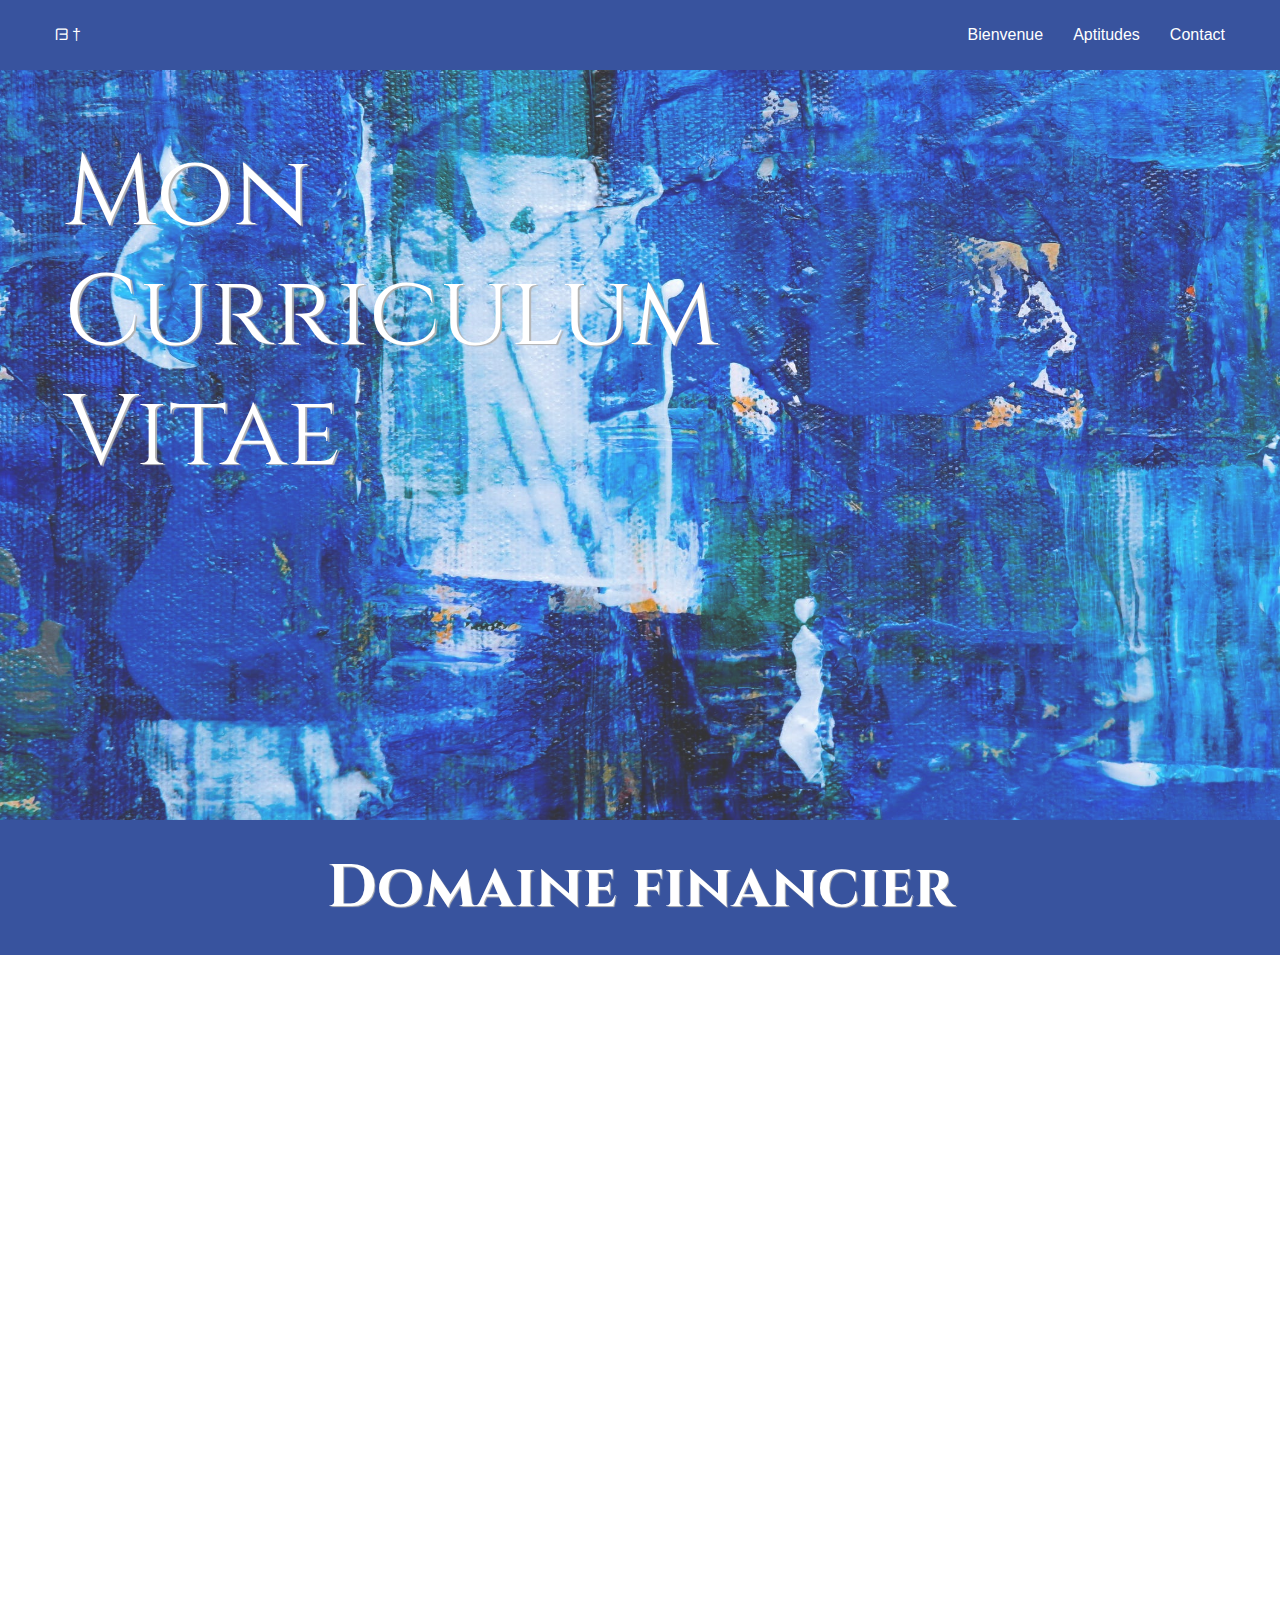
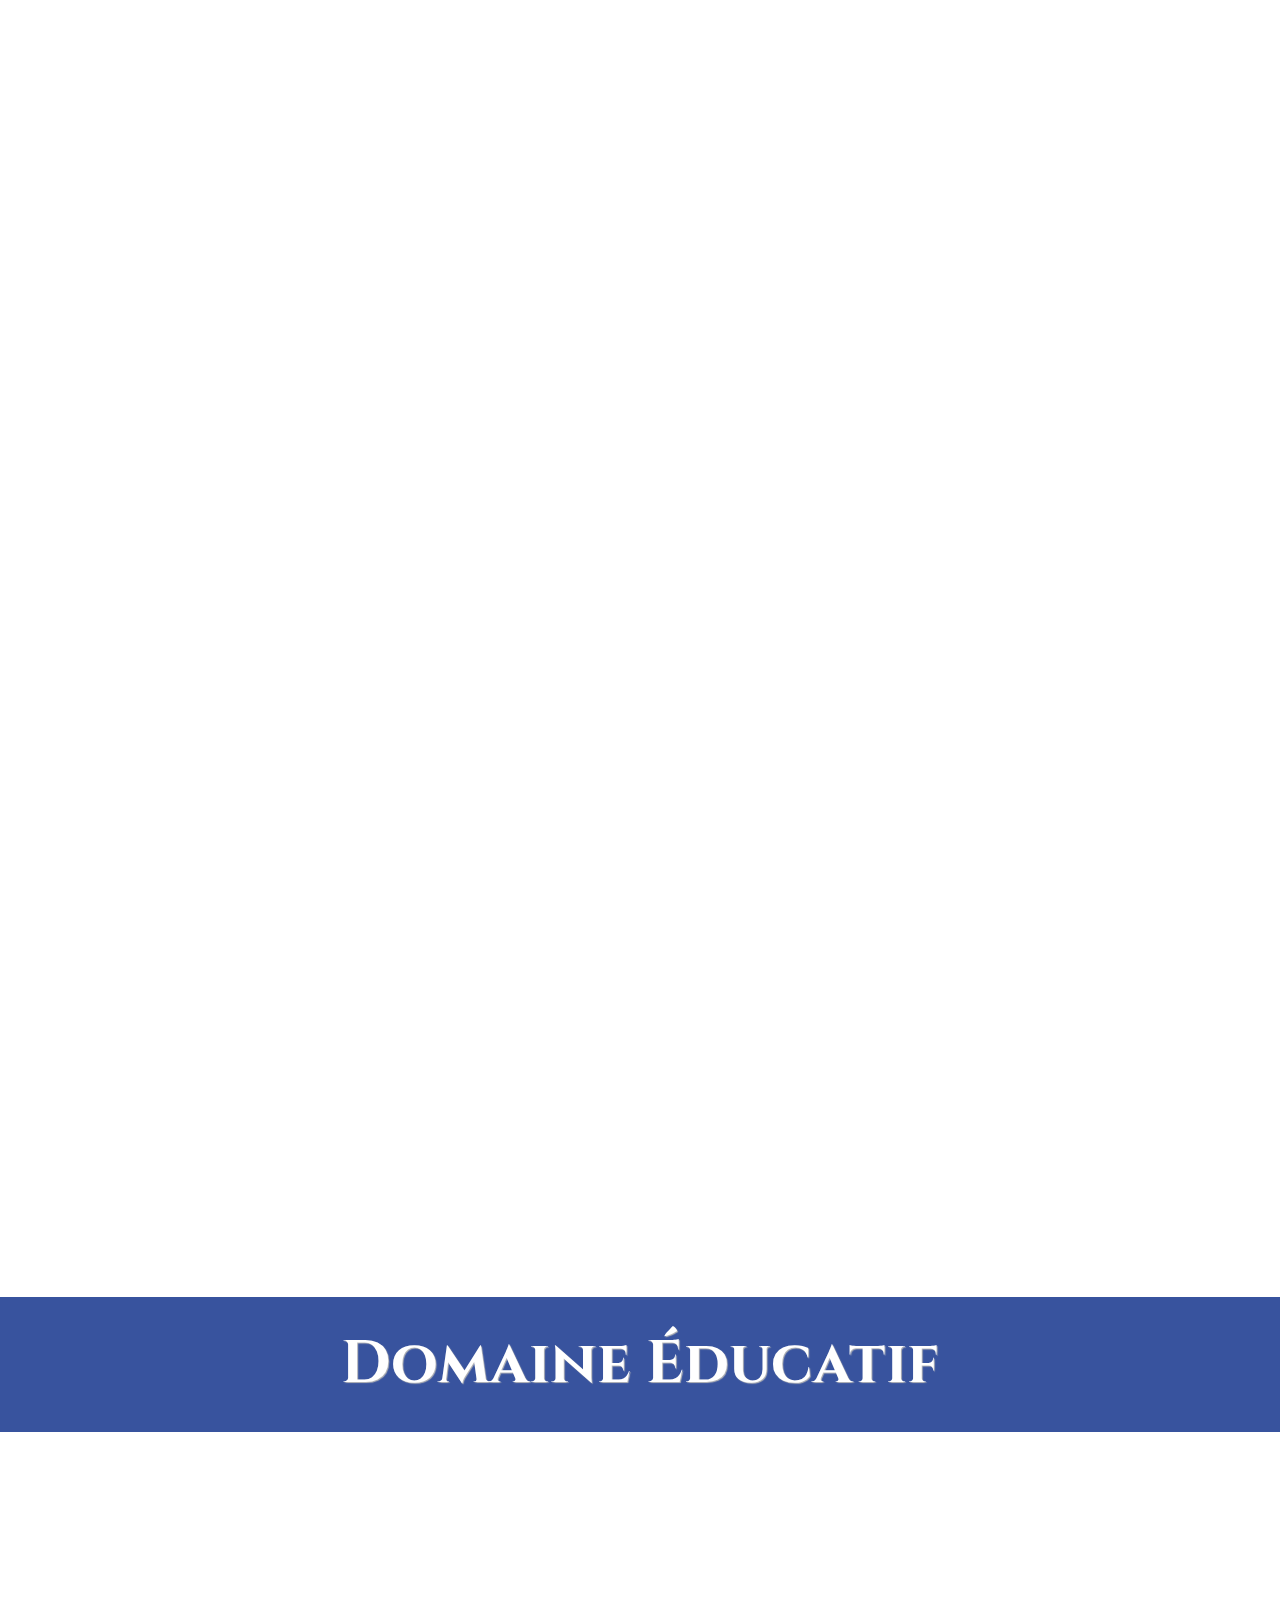
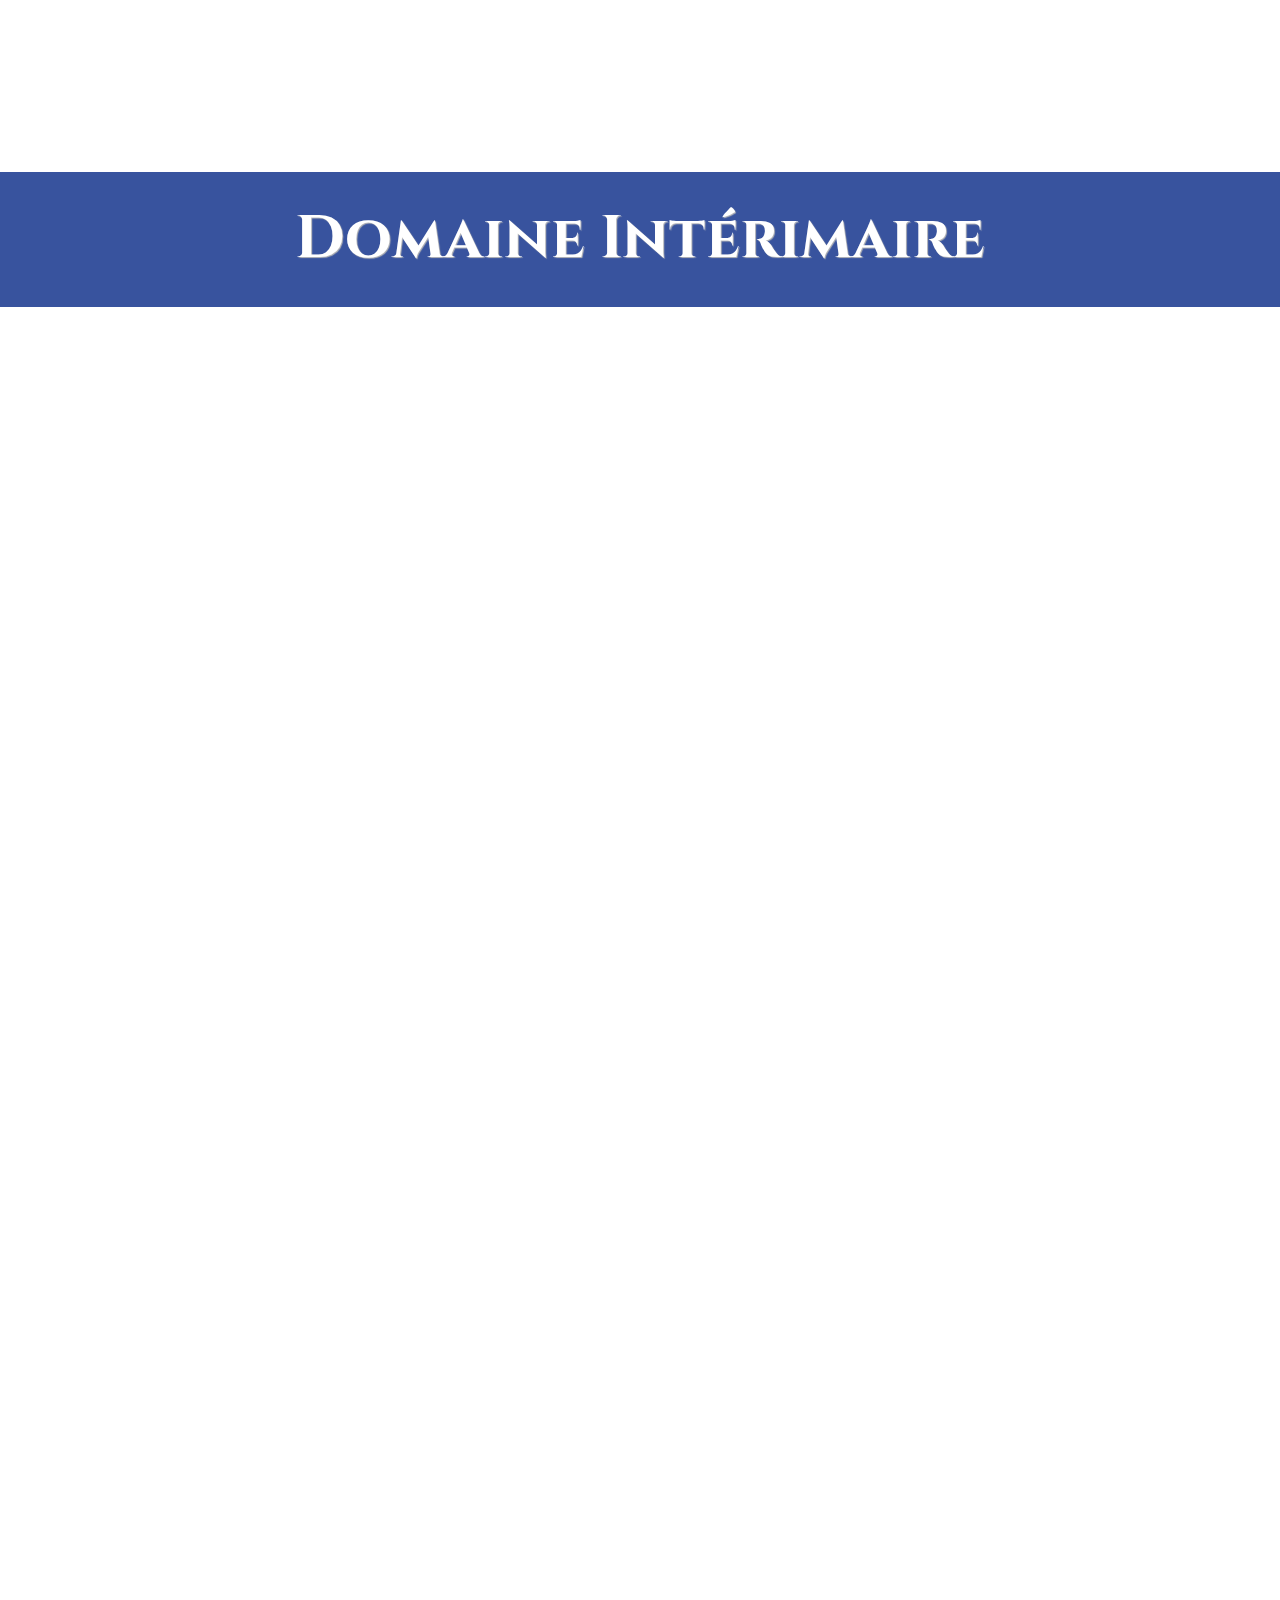
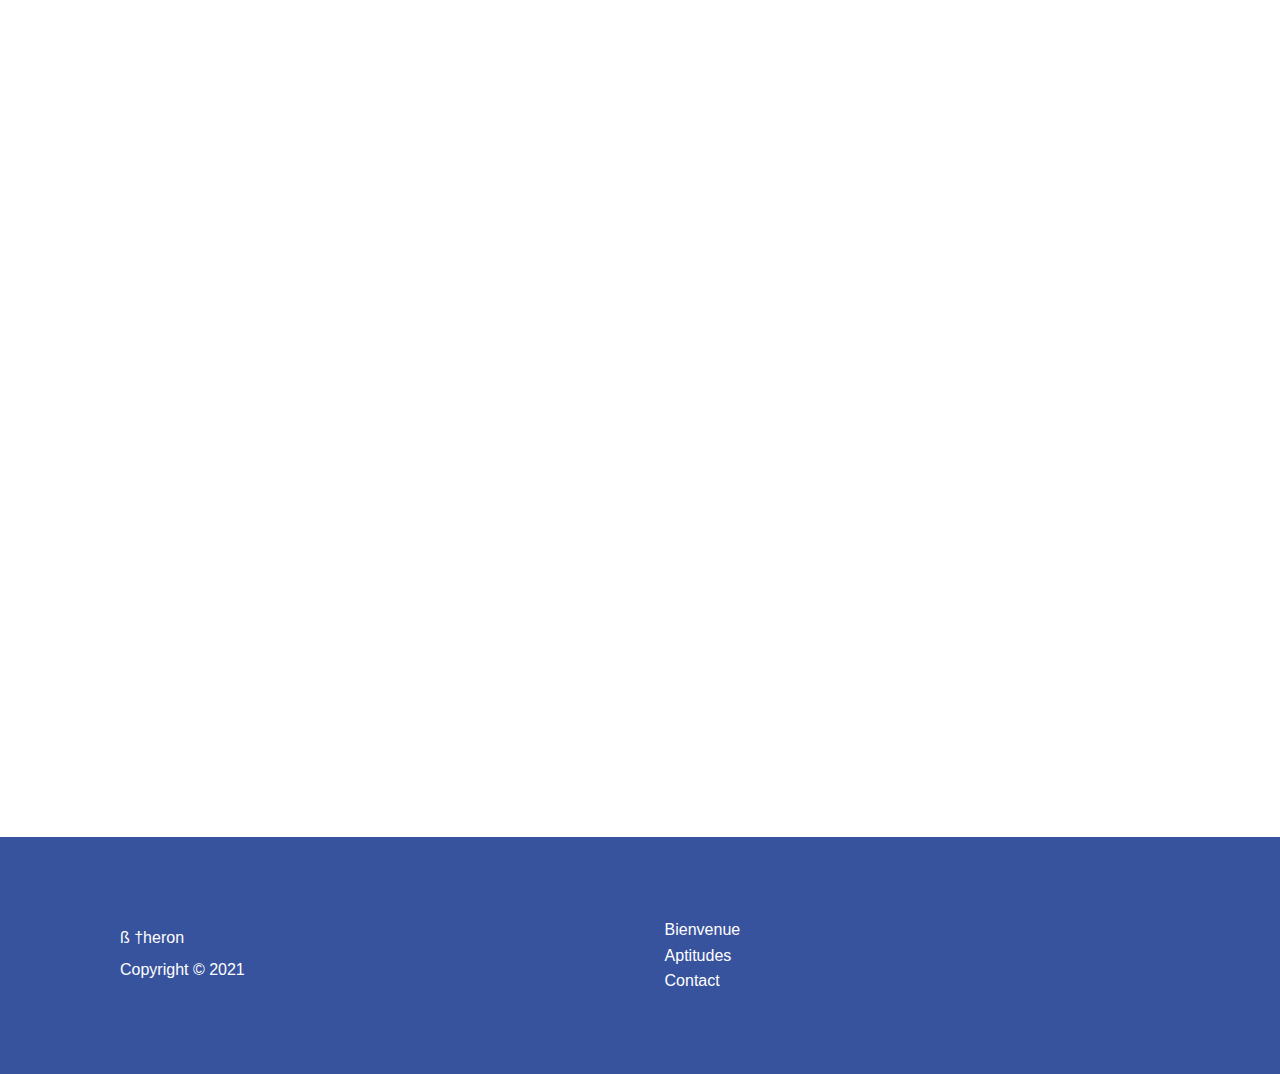
==== aptitudes.html @ fff20f85 "cv btheron initialisation" ====
<!DOCTYPE html>
<html lang="en">
<head>
    <meta charset="UTF-8">
    <meta name="viewport" content="width=device-width, initial-scale=1.0">
    <link rel="stylesheet" href="https://cdnjs.cloudflare.com/ajax/libs/font-awesome/5.15.1/css/all.min.css" integrity="sha512-+4zCK9k+qNFUR5X+cKL9EIR+ZOhtIloNl9GIKS57V1MyNsYpYcUrUeQc9vNfzsWfV28IaLL3i96P9sdNyeRssA==" crossorigin="anonymous" />   
    <link rel="stylesheet" href="css/style.css">
    <script src="app.js" defer> </script>
    <title>Aptitudes</title>
</head>
<body>
    <!--Navbar-->
    <div class="navbar">
        <div class="container flex">
            <h1> <a href ="Index.html">ß †</a> </h1>
                <nav>
                    <ul>
                        <li><a href="Index.html">Bienvenue</a></li>
                        <li><a href="aptitudes.html">Aptitudes</a></li>
                        <li><a href="contact.html">Contact</a></li>
                    </ul>
                </nav>
        </div>
    </div>
     <!--Navbar-->

     <!--Block Start Aptitudes-->
     <section class="block-start">    
        <div class ="block reveal-1">
            <img src="images/redf.jpeg" alt="">
            <h1 class="block-text reveal-2"> Mon </br>Curriculum </br>Vitae</h1>
        </div>
    </section>
     <!--Block Start Aptitudes-->

    <!--CV-->
    <section class="CV-title">
        <h2>Domaine financier</h2>
    </section>
    <section class="container-1 reveal-1"> 
        <img src="images/finance.jpeg" alt="">
        <div class="Block-cv finance">
            <div class="card-cv reveal-2">
                    <h3>DUT GEA à Nantes (2013)</h3>
                   <h5>Stage en comptabilité</br>
                    au sein de l'entreprise Néo-Soft (Rennes).</br>
                    10 semaines.</h5> 
                <p>
                    - Tenu comptable </br>
                    - Contrôle de gestion 
                </p>
            </div>
            <div class="card-cv-1 reveal-3">
                <h3>Licence professionelle GPCEC (2014)</h3> 
                <h5>Alternance au sein du cabinet comptable Heleos (Rennes).</br> 
                12 mois.</h5> 
                <p>
                    - Tenue comptable </br>
                    - Utilisation d'outils d'aide à la prise de décision
                </p>
            </div>          
        </div>
        <div class="Block-cv finance">
            <div class="card-cv-2 reveal-4">
                    <h3>Assistant comptable (2015)</h3> 
                    <h5>Cabinet Excelis Conseil (Pacé). </br> 
                    5 mois.</h5> 
                <p>
                    - Tenue Comptable </br> 
                    - Réalisation écrite des AG
                </p>
            </div>

            <div class="card-cv-3 reveal-5">
                <p>
                    <h3>Aptitudes :</h3></br>
                </p>
                <p>
                    <h4>- Capacité d'organisation </h4>
                    <h4>- Rigueur</h4>
                </p>
            </div>          
        </div>
        
    </section>  

    <section class="CV-title">
        <h2>Domaine Éducatif</h2>
    </section>
    <section class="container-1 reveal-1"> 
        <img src="images/school.jpeg" alt="">
        <div class="Block-cv educatif">
            <div class="card-cv reveal-2">
                <h3> Service civique (2016)</h3>
                <h5>
                     Animateur de l'accompagnement 
                    scolaire et, </br> de  l'accueil centre de loisir CPB Centre.
                </br> 10 mois, dont 1 mois concernant le BAFA. (Rennes) 
                </h5>
                <p>
                    - Accueil et accompagnement du public </br>
                    - Mise en place de projets éducatifs et culturels
                </p>
            </div>
            <div class="card-cv-1 reveal-3">
                
                   <h3> * BAFA SB (2017)</h3>
                   <h5>Stage de 2 semaines au CPB Blosne (Rennes)</h5>
                
                
                   <h3> * Au Pair à Londres (2017)</h3> 
                    <h5>Garde d'enfants de 3 et 7 ans.</br>
                    3 mois.</h5>
               
                <p>
                    - Organisation des plannings d'activités </br>
                    - Mise en place de projets éducatifs et culturels
                </p>
            </div>          
        </div>
        <div class="Block-cv educatif">
            <div class="card-cv-2 reveal-4">
               
                    <h3>Master MEEF 1er degré (2018)</h3>
                    <h5>Professeur des écoles (Rennes)</h5>
                
                <p>
                    - Tenue de classe (CP/CE1/CE2 et TPS)</br>
                    - Mise en place de projets Educatif
                </p>
            </div>

            <div class="card-cv-3 reveal-5">
                <p>
                    <h3>Aptitudes : </h3>
                </p>
                <p>
                   <h4> - Capacité d'organisation </h4>
                    <h4> - Gestion de groupe</h4>
                </p>
            </div>          
        </div>       
    </section>  

    <section class="CV-title">
        <h2>Domaine Intérimaire</h2> 
    </section>
    <section class="container-1 reveal-1"> 
        <div class="card-cv-img">
            <img src="images/livreur.jpeg" alt="">
        </div>
        <div class="Block-cv interim">
            <div class="card-cv reveal-2">              
                <h3>Magasinier (Été 2012)</h3>
                <h5> Leclerc de Pléneuf-Val-André. </br>
                2 mois.</h5>  
                <p>
                    - Mise en rayon des produits </br>
                    - Facing
                </p>
            </div>

            <div class="card-cv-1 reveal-3">
                <p>
                    <h3> Barman (2013) </h3> 
                    <h5>Etablissement 9 Maillard (Nantes). </br>
                    1 an.</h5>
                </p>
                <p>   
                    - Accueil et service et encaissement des clients</br>
                    - Nettoyage du bar et des ustensiles</br>
                    
                </p>
            </div>
         
        </div>
        <div class="Block-cv interim">
            <div class="card-cv-2 reveal-4">
                   <h3>Livreur (2019 ~ 2020)</h3>
                    <h5>La Poste Colombier (Rennes) </br>
                    16 mois.</h5>
                <p>
                    - Tri  et livraison du courrier.</br>
                    - Facturation comptable des lettres taxées.</br>
                    - Optimisation des facturations.
                </p>
            </div> 

            <div class="card-cv-3 reveal-5">
                <p>
                    <h3>Aptitudes : </h3>
                </p>
                <p>
                    <h4> - Capacité d'organisation </h4>
                    <h4> - Capacité d'adaptation </h4>
                </p>
            </div>          
        </div>
        
    </section>  
    <!--CV-->

     <!--End Work Aptitudes-->
     <section class="block-end reveal-2">
        <div class ="block-1">
            <h1 class="block-text-1">End </br>Work</br> 2020</h1>
        </div>
    </section>
    <!--End Work Aptitudes-->



<!--Block Start Projects-->
     <section class="block-start-p">  
        <div class ="block-p">
            <h1 class="block-text-p reveal-2">Projects </br>Month </br>01/21</h1>
        </div>
    </section>
<!--Block Start Projects-->

<!--Projects-->
<section class="presentation">
    <div class="container grid-2 reveal-2">
       <div class="bienvenue-image">
       <img src="images/snake.gif" alt="">
       </div>
       <div class="bienvenue-parchemin">
           <h2>Snake Walk</h2>
           <p>J'ai réalisé ce serpent à partir d'une vidéo Youtube. </p>
           <p>
              Cela m'a permis de découvrir le fonctionnement du logiciel Cinema 4D</p>
           <p>Je remercie monsieur X pour le partage de son tutoriel.</p>
       </div>
   </div>
</section>  

<section class="presentation-objectifs">
   <div class="container grid-2 projects-padding reveal-3">
      <div class="bienvenue-parchemin objectifs">
          <h2>Pigeon</h2>
          <p>J'ai réalisé ce pigeon à partir d'une vidéo Youtube. </p>
          <p>
             Cela m'a permis de découvrir la réalisation de personnage type "dessin animé".</p>
          <p>Je remercie monsieur X pour le partage de son tutoriel.</p>
      </div>
      <div class="bienvenue-image">
       <img src="images/Pigeon.jpg" alt="">
       </div>
  </div>
</section>      

<section class="presentation">
    <div class="container grid-2 reveal-4">
       <div class="bienvenue-image">
       <img src="images/L'ocean_reprend_ses_droits_4K.jpg" alt="">
       </div>
       <div class="bienvenue-parchemin">
           <h2>L'océan reprend ses droits</h2>
           <p>  J'ai réalisé cette création sur le logiciel Cinema4D.</p>
           <p>
               Elle a pour objectif de représenter la fonte des glaces suite au réchauffement climatique.</p>
           <p>J'ai découvert la prise en compte des notions de profondeur en réalisant ce projet.</p>
       </div>
   </div>
</section>  

<section class="presentation-objectifs">
   <div class="container grid-2 reveal-5">
      <div class="bienvenue-parchemin objectifs">
          <h2>Chaine de Production</h2>
          <p>J'ai réalisé cette chaine de production à partir d'une vidéo Youtube. </p>
          <p>
             Cela m'a permis de découvrir la notion de "looping".</p>
          <p>Je remercie monsieur X pour le partage de son tutoriel.</p>
      </div>
      <div class="bienvenue-image-2">
       <img src="images/flower.gif" alt="">
       </div>
  </div>
</section>  
 <!--Projects-->

 <!--End Work Projects-->
 <section class="block-end-p">
    <div class ="block-1-p reveal-2">
        <h1 class="block-text-1-p">End </br>Projects</br> 01/2021</h1>
    </div>
</section>
<!--End Work Projects-->

<!--Btn_Contact-->
    <section class="btn-aptitudes">
        <div class="aptitudes-link reveal-2">
            <h3>Pour me contacter cliquez ici</h3>
            <div class="showcase-form form-control">
                <a href="contact.html"><input : type ="submit" value="Contact" class="btn"></a>
            </div>
        </div>
    </section>
<!--Btn_Contact-->


<!--<Footer>-->
         
        <footer class="footer">
            <div class="container grid-3">
            <div>
                <h1>ß †heron</h1>
                <p>Copyright &copy; 2021</p>
            </div>
            <nav>
                <ul>
                    <li><a href="Index.html">Bienvenue</a></li>
                    <li><a href="aptitudes.html">Aptitudes</a></li>
                    <li><a href="contact.html">Contact</a></li>
                </ul>
            </nav>
            <div class="social">
                <a href="#"><i class="fab fa-github fa-2x"></i></a>
                <a href="#"><i class="fab fa-facebook fa-2x"></i></a>
                <a href="#"><i class="fab fa-instagram fa-2x"></i></a>
                <a href="#"><i class="fab fa-twitter fa-2x"></i></a>
            </div>
        </footer>
    
<!--<Footer>-->

</body>
</html>
---- css/style.css ----
@import url('https://fonts.googleapis.com/css2?family=Roboto+Condensed:wght@300&display=swap');
@import url('https://fonts.googleapis.com/css2?family=Orbitron:wght@500&display=swap');
@import url('https://fonts.googleapis.com/css2?family=Cinzel&display=swap');
:root{
    --primary-color: rgb(66, 103, 172);
    --primary-dark: rgb(26, 44, 78);
    --primary-night: rgb(0, 0, 0);
    --primary-light: rgb(255, 255, 255);
    --primary-btn: rgb(0, 0, 0);
    --primary-blue: rgb(60, 78, 124);
    --primary-font: rgb(0, 0, 0);
}
/* http://meyerweb.com/eric/tools/css/reset/ 
   v2.0 | 20110126
   License: none (public domain)
*/

html, body, div, span, applet, object, iframe,
h1, h2, h3, h4, h5, h6, p, blockquote, pre,
a, abbr, acronym, address, big, cite, code,
del, dfn, em, img, ins, kbd, q, s, samp,
small, strike, strong, sub, sup, tt, var,
b, u, i, center,
dl, dt, dd, ol, ul, li,
fieldset, form, label, legend,
table, caption, tbody, tfoot, thead, tr, th, td,
article, aside, canvas, details, embed, 
figure, figcaption, footer, header, hgroup, 
menu, nav, output, ruby, section, summary,
time, mark, audio, video {
	margin: 0;
	padding: 0;
	border: 0;
	font-size: 100%;
	font: inherit;
	vertical-align: baseline;
}
/* HTML5 display-role reset for older browsers */
article, aside, details, figcaption, figure, 
footer, header, hgroup, menu, nav, section {
	display: block;
}
body {
    line-height: 1;
}
ol, ul {
	list-style: none;
}
blockquote, q {
	quotes: none;
}
blockquote:before, blockquote:after,
q:before, q:after {
	content: '';
	content: none;
}
table {
	border-collapse: collapse;
	border-spacing: 0;
}

body{
    font-family: 'Roboto Consended', sans-serif;
    color: black;
    line-height:1.6;
    background-color: #ffffff;
}

h1,h2{
    font-weight: 300px;
    line-height: 1.2;
    margin: 10px 0;
}
p{
    margin: 10px 0;
}

img{
    width:100%;
}

ul{
    list-style-type: none;
}

a{
    text-decoration: none;
    color: black;
}

.flex{
    display: flex;
    justify-content: center;
    align-items: center;
    height: 100%;
    
}

.container{
    max-width: 100vw;
    margin: 0 auto;
    padding: 0 40px;
    height: auto;

}


.grid{
    width: 70vw;
    height: auto;
    display: grid;
    grid-template-columns: repeat(4, 1fr);
    gap: 50px;
    align-items: center;
    justify-content: center;
}
.grid > *:first-child{
    grid-column: 1 / span 4;
}

.grid-outils{
    width: 70vw;
    height: auto;
    display: grid;
    grid-template-columns: repeat(4, 1fr);
    gap: 50px;
    align-items: center;
    justify-content: center;
}
.grid-outils > *:first-child{
    grid-column: 1 / span 4;
}
.grid-3{
    max-width: 100vw;
    display: flex;
    grid-template-columns: repeat(3, 1fr);
    gap: 20px;
    align-items: center;
    justify-content: space-between;
    height: 100%;
}
.grid-2{
    width: 70vw;
    display: flex;
    gap: 20px;
    align-items: center;
    justify-content: space-between;
    height: auto;
}

/*Navbar*/

.navbar{
    background-color: #38539e;
    color: rgb(0, 0, 0);
    height: 70px;
    overflow: auto;   
}
.navbar ul{
    display: flex;
}

.navbar .flex{
    justify-content: space-between;
    height: 100%;
}

.navbar a{
    padding: 10px;
    margin: 0 5px;
    color: rgb(255, 255, 255);
}
.navbar a:hover{
    border-bottom: 1px solid rgba(255, 255, 255, 0.8);
    cursor: pointer;
}
.navbar h1{
    font-size: 16px;
    font-family: 'Orbitron', sans-serif; 
}


/*Bienvenue*/

.bienvenue{
    padding: 5rem;
    height: auto;
    max-width: 100%;
    background-color: var(--primary-light);
    color: rgb(0, 0, 0);
}
.card{
    padding: 1rem;
    justify-content: space-between;
}

.bienvenue h1{
    font-size: 40px;
    padding: 3rem;
}

.bienvenue p{
    padding: auto;
    margin : auto;
}

.presentation{
    height:auto;
    width: auto;
    display: flex;
    pad: 50px;
    justify-content: space-between;
}
.presentation-objectifs{
    width: auto;
    height: auto;
    display: flex;
    pad: 50px;
    justify-content: space-between;
}
.objectifs{
    margin-right: 5rem;
}

.bienvenue-image{
    height: auto;
    width: 100%;
    background-color: #FFF;
    display: flex;
    align-items: center;
    background-color: rgb(255, 255, 255);
    box-shadow: 6px 6px 20px rgb(212, 212, 212);
}
.bienvenue-image-2{
    width: 30%;
    background-color: #FFF;
    display: flex;
    align-items: center;
    background-color: rgb(255, 255, 255);
    box-shadow: 6px 6px 20px rgb(212, 212, 212);
}
body .presentation{
    background-color: rgb(255, 255, 255);
}

.bienvenue-parchemin{
    width: 50%;
    height: auto;
    background-color:rgb(255, 255, 255);
    color: rgb(0, 0, 0);  
    align-items: center;
    justify-content: center;
    padding: 1rem;
    margin-left: 2rem;
    box-shadow: 1px 6px 10px rgb(236, 235, 235);
}
.bienvenue-parchemin h2{
    font-size: 30px;
    color: #38539e;
}
.bienvenue-titre{
    color: #38539e;
}

.card-outils img{
    width: 6vw;
    display: flex;
    justify-content: center;
    box-shadow: 6px 5px 20px rgb(238, 237, 237);
    border-radius: 50%;
}

.outils{
    padding: 5rem;
    height: auto;
    max-width: 100%;
    background-color: var(--primary-light);
    color: rgb(0, 0, 0);
}
.card-outils{
    height: 12vh;
    width: 100vw;
    display: flex;
    justify-content: center;
    overflow: hidden;
}
.card-outils-1{
    width:100%;
}
.outils h1{
    font-size: 40px;
    padding: 3rem;
}
.outils-titre{
    font-size: 40px;
    margin: auto;
    color: #38539e;
}
.btn-aptitudes{
    text-align: center;
    height: auto;
    padding-top: 5rem;
}


/*Aptitudes*/
.block-text{
    margin: 0;
}

.block-start .block-end h1{
    font-size: 3vh;
    font-family: 'Cinzel', sans-serif;
    color: rgb(0, 0, 0);
}
.block-end{
    position: relative;
}


.block .block-text{
    font-family:'Cinzel',sans-serif;
    text-align: left;
    font-size: 15vh;
    text-shadow: 2px 1px 1px rgb(179, 179, 179);
    color: #ffffff;
    padding: 4rem;
    position: relative;
}
.block{    
    background-color: #fffdfd;
    max-width: 100%;
    height: 750px;
}
.block-1 .block-text-1{
    font-family:'Cinzel',sans-serif;
    text-align: left;
    font-size: 130px;
    text-shadow: 2px 1px 1px rgb(179, 179, 179);
    color: #ffffff;
    padding: 4rem;

}
.block-1{    
    background-color: #38539e;
    max-width: 100%;
    height: 600px;
    border-bottom-right-radius: 00%;
    border-bottom: 10px solid #ffffff;
    border-top: 3px solid #738dd3;
}

.block img{
    position: absolute;
    height: 92vh;
    opacity: 80%;
}

/*CV*/
.finance{
    background-color: #ffffff;
}
.educatif{
    background-color:#ffffff;
}
.interim{
    background-color: #ffffff;
}
.CV-title h2{
    font-family:'Cinzel',sans-serif;
    font-size: 60px;
    font-weight: 700;
    display: flex;
    justify-content: center;
    align-items: center;
    text-align: center;
    height: 15vh;
    width: 100%;
    margin: auto;
    text-shadow: 1px 1px 1px #b9b9b9;
    color: #ffffff;
    background-color: #38539e;  
    position: relative;
}

.container-1{
    font-family:'Roboto Condensed',sans-serif;
    height: 100%;
    width: 100%;
    background-color: rgb(255, 255, 255);
    position: relative;
}
.Block-cv{
    max-width:100%;
    height: 50%;
    display: flex;
    font-size: 18px;
    justify-content: center;
    align-items: center;
    margin: 1rem;
}
.card-cv,
.card-cv-1,
.card-cv-2
{
margin: 0 1%;
box-shadow: 1px 6px 10px rgb(224, 224, 224);
padding: 5rem;
}
.card-cv-3{
    margin: 0 1%;
    box-shadow: 1px 6px 10px rgb(224, 224, 224);
    padding: 1rem;
    }
.card-cv{
    width: 20%;
    height: 40vh;
    display: grid;
    justify-content: center;
    align-items: center;
    background-color: #ffffff;
    border-radius: 1%;
    color: #000000;
}
.card-cv-1{
    width: 30%;
    height: 40vh;
    display: grid;
    justify-content: center;
    align-items: center;
    background-color: #ffffff;
    border-radius: 1%;
    color: #000000;
}
.card-cv-2{
    width: 35%;
    height: 40vh;
    display: grid;
    justify-content: center;
    align-items: center;
    background-color: #ffffff;
    border-radius: 1%;
    color: #000000;
}

.card-cv-3{
    width: 15%;
    height: 40vh;
    display: grid;
    justify-content: center;
    align-items: center;
    background-color: #38539e;
    border-radius: 1%;
    color: #000000;
}
.container-1 img{
    width: 100%;
    height: 100%;
    display: grid;
    justify-content: center;
    align-items: center;
    background-color: #ffffff;
    border-radius: 1%;
}

h3{
    font-weight: 700;
    font-size: 30px;
    color: #38539e;
}
.card-cv-3 h3{
    font-weight: 700;
    font-size: 35px;
    color: #ffffff;
    text-align: center;
}
h4{
    font-weight: 700;
    font-size: 3vh;
    color: rgb(213, 219, 255);
    text-shadow: 1px 1px 1px rgb(0, 0, 0);
    text-align: center;
}
.block-end::before,
.block-end::after{
    content: '';
    position:absolute;
    height:120px;
    bottom: -35px;
    right: 0;
    left:0;
    background-color:#38539e;
    transform: skewY(-3deg);
    -webkit-transform: skewY(-3deg);
    -moz-transform: skewY(-3deg);
    -ms-transform: skewY(-3deg);
}

/*Projects*/

.block-start-p .block-end-p h1{
    font-size: 30px;
    font-family: 'Cinzel', sans-serif;
    color: rgb(0, 0, 0);
}


.block-p .block-text-p{
    font-family:'Cinzel',sans-serif;
    text-align: right;
    margin-top: 30px;
    font-size: 150px;
    text-shadow: 1px 1px 1px rgb(180, 180, 180);
    color: #000000;
    padding: 5rem;
    overflow: hidden;
}

.block-p{    
    background-color:#ffffff;
    max-width: 100%;
    height: 90vh;

}

.block-1-p .block-text-1-p{
    font-family:'Cinzel',sans-serif;
    text-align: right;
    font-size: 150px;
    text-shadow: 1px 1px 1px rgb(180, 180, 180);
    color: #000000;
    padding: 5rem;
}

.block-1-p{    
    background-color: #ffffff;
    max-width: 100%;
    height: 90vh;
}

.btn-contact{
    height: auto;
}
.projects-padding{
    padding: 2vh;
}

/*Contact*/

.showcase-form{
display: grid;
justify-content: center;
}


.showcase-form input[type="text"],
.showcase-form input[type="email"]
{
    border: 0;
    border-bottom: 1px solid black;
    height: 50px;
    width: 800px;
    margin-top: 20px;
}
.showcase-form .form-control-1 [type="text"]
{
    border: 0;
    border: 1px solid black;
    height: 300px;
    width: 800px;
    margin-top: 50px;
    resize: none;
}


.showcase-form input[type="submit"]{
    border: 0;
    border-bottom: 1px solid black;
    height: 50px;
    width: 200px;
    display: block;
    margin-left: auto;
    margin-right: auto;
    margin-top: 20px;  
}
.showcase-form input:focus,
.showcase-form textarea:focus
{
    outline: none;
}
.btn{
    background-color: #ffffff;
    margin-bottom: 100px;
    
}
.btn:hover{
    cursor: pointer;
    background-color: var(--primary-btn);
    color: rgb(255, 255, 255);
    background-color: #38539e;
    color: #ffffff;
 
}

.form{
    background-color: var(--primary-light) ;
    color: black;

}
.image-fond .text-center{
    text-align: center;
    padding-top: 10rem;
    margin-top: auto;
    text-shadow: 1px 1px 1px rgb(255, 255, 255);
    color: #38539e;
    font-size: 20px;
    font-weight: bold;
}


/*Footer*/
footer{
    max-width: 100%;
    padding: 5rem ;
    background-color: #38539e ;
    height: 100%;
    color: #ffffff;
    margin-top: auto;

}
footer a {
    color: #ffffff;

}
footer a:hover {
    color: #fffde7;

}

.social h1 a {
    margin: 0 10px;
}

/*Animation*/

[class*="reveal-"] {
    opacity: 0;
    transform: translateY(30px);
}
.reveal-visible {
    opacity: 1;
    transform: translateY(0);
    transition: 1s cubic-bezier(0.5, 0, 0, 1);
}
.reveal-2{
    transition-delay: .1s;
}
.reveal-3{
    transition-delay: .2s;
}
.reveal-4{
    transition-delay: .3s;
}
.reveal-5{
    transition-delay: .4s;
}

@media  (max-width:1360px){
    .grid-2{
       flex-direction: row;
     }
    .card-cv p,
    .card-cv-1 p,
    .card-cv-2 p,
    .card-cv-3 p{
        font-size: 12px;
    }
    h3
   {
        font-size: 20px;
    }
    h5    {
        font-size: 14px;
    }
    .block .block-text{
    font-size: 100px;
    }
    .bienvenue-parchemin p{
        font-size :14px;
    }
    .bienvenue-parchemin h2{
        font-size :18px;
    }
    .bienvenue-parchemin{
        width: 100%;
    }

}

@media  (max-width:870px){
    .bienvenue-card{
        display: grid;
        grid-template-columns: repeat(2, 2fr);
    }
    .bienvenue{
        padding: 0;
    }
    .outils-card{
        display: grid;
        grid-template-columns: repeat(2, 2fr);
    }
    .card-outils{
        height: 12vh;
        width: 100%;
    }
    .outils img{
        width: 25%;
        height: 100%;
    }
    .grid,
    .bienvenue .grid {
    grid-template-columns: repeat(2, 1fr);
    grid-template-rows: repeat(2, 1fr);
    }
    .grid > *:first-child{
        grid-column: 1 / span 2;
    }

    .grid-3{
        grid-template-columns: repeat(1, 1fr);
        grid-template-rows: repeat(1, 1fr);
    }
    .grid-2{
        flex-direction: column;
        width: auto;
        padding: 5rem;
    }

    .bienvenue p{
        padding: 5px 0;
    }
    .bienvenue{
        height: auto;
    }

    .block-aptitudes{
    display: flex;
    flex-direction: column;
    }

    .showcase-form input[type="text"],
    .showcase-form input[type="email"]
    {
    border: 0;
    border-bottom: 1px solid black;
    height: 50px;
    width: 480px;
    margin-top: 20px;
    }
    .showcase-form .form-control-1 [type="text"]
    {
    border: 0;
    border: 1px solid black;
    height: 300px;
    width: 480px;
    margin-top: 50px;
    resize: none;
    }   
    .block .block-text,
    .block-1 .block-text-1,
    .block-p .block-text-p,
    .block-1-p .block-text-1-p{
    font-size: 65px;
    }

    .block,
    .block-1,
    .block-p,
    .block-1-p{
    height: 400px;
    }
    .number,
    .number-p{
    font-size: 60px;
    }
    .card-cv p,
    .card-cv-1 p,
    .card-cv-2 p,
    .card-cv-3 p{
        font-size: 12px;
    }
    h3{
        font-size: 16px;
    }
    h5 {
        font-size: 13px;
    }
    .CV-title h2{
        font-size:40px;
    }


    }


@media  (max-width:570px){
    .Block-cv{
        flex-direction: column;
        width: 100%;
    }
    .card-cv,
    .card-cv-1,
    .card-cv-2,
    .card-cv-3{
        width: 70%;
        padding: 1rem;

    }

    .bienvenue-card{
        display: flex;
        flex-direction: column;
    }
    .outils-card{
        display: grid;
        grid-template-columns: repeat(1, 1fr);
    }
    .outils{
        width: 100vw;
        padding: 0rem;
        height: auto;
    }
    .outils img{
        width: 25%;
        height: 100%;
    }

    }



@media  (max-width:500px){
    .navbar{
        height: 110px;
    }
    .navbar .flex{
    flex-direction: column;
    }
    .navbar ul{
        background-color:rgba(0, 0, 0, 0.2);
        padding: 10px;
        margin-top: 20px;
    }
    .grid,
    .grid-3,
    .bienvenue .grid{
    display: grid;
    grid-template-columns: repeat(1, 1fr);
    grid-template-rows: repeat(1, 1fr);
    }

    .grid > *:first-child{
        grid-column: 1;
    }
   
    .bienvenue p{
        padding: 5px 0;
        text-align: justify;
   
    }
    .bienvenue h1{
        text-align: center;
    }
    .bienvenue h1{
        margin: 60px 0;
    }
    .bienvenue{
        height: auto;
    }
    .showcase-form input[type="text"],
    .showcase-form input[type="email"]
    {
    border: 0;
    border-bottom: 1px solid black;
    height: 50px;
    width: 300px;
    margin-top: 20px;
    }
    .showcase-form .form-control-1 [type="text"]
    {
    border: 0;
    border: 1px solid black;
    height: 300px;
    width: 300px;
    margin-top: 50px;
    resize: none;
    }

    .block .block-text,
    .block-1 .block-text-1,
    .block-p .block-text-p,
    .block-1-p .block-text-1-p{
    font-size: 50px;
    padding: 1rem;
    }

    .block,
    .block-1,
    .block-p,
    .block-1-p{
    height: 250px;
    }
    .number,
    .number-p{
   font-size: 30px;
    }
    .CV-title h2{
        font-size:30px;
}
.presentation,
.presentation-objectifs,
.grid-2
{
    max-width: 100%;
    padding: 0;
}
.bienvenue-parchemin{
    max-width: 100%;
    padding: 0;
    margin: 10px 20px;
}


.block-end::before,
.block-end::after{
    content: '';
    position:absolute;
    height:60px;
    bottom: -35px;
    right: 0;
    left:0;
    background-color:#38539e;
    transform: skewY(-3deg);
    -webkit-transform: skewY(-3deg);
    -moz-transform: skewY(-3deg);
    -ms-transform: skewY(-3deg);
}

}
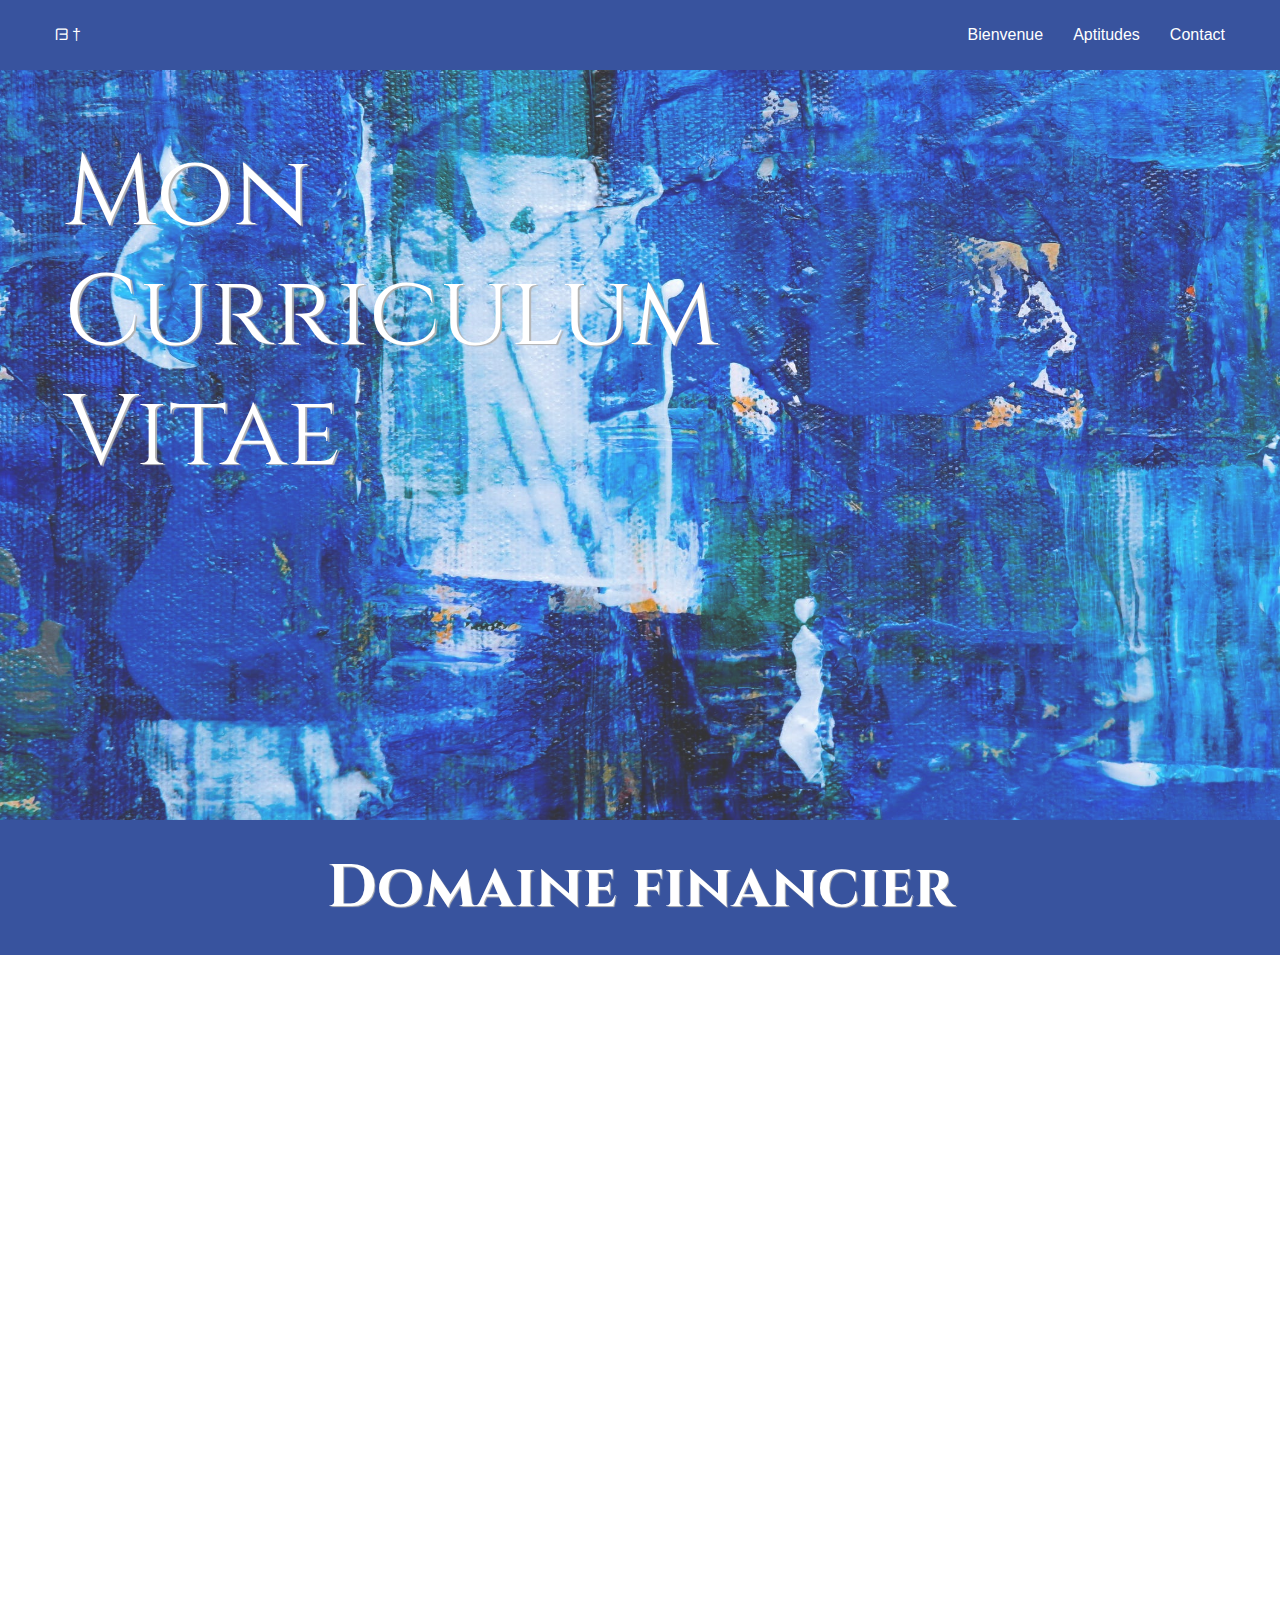
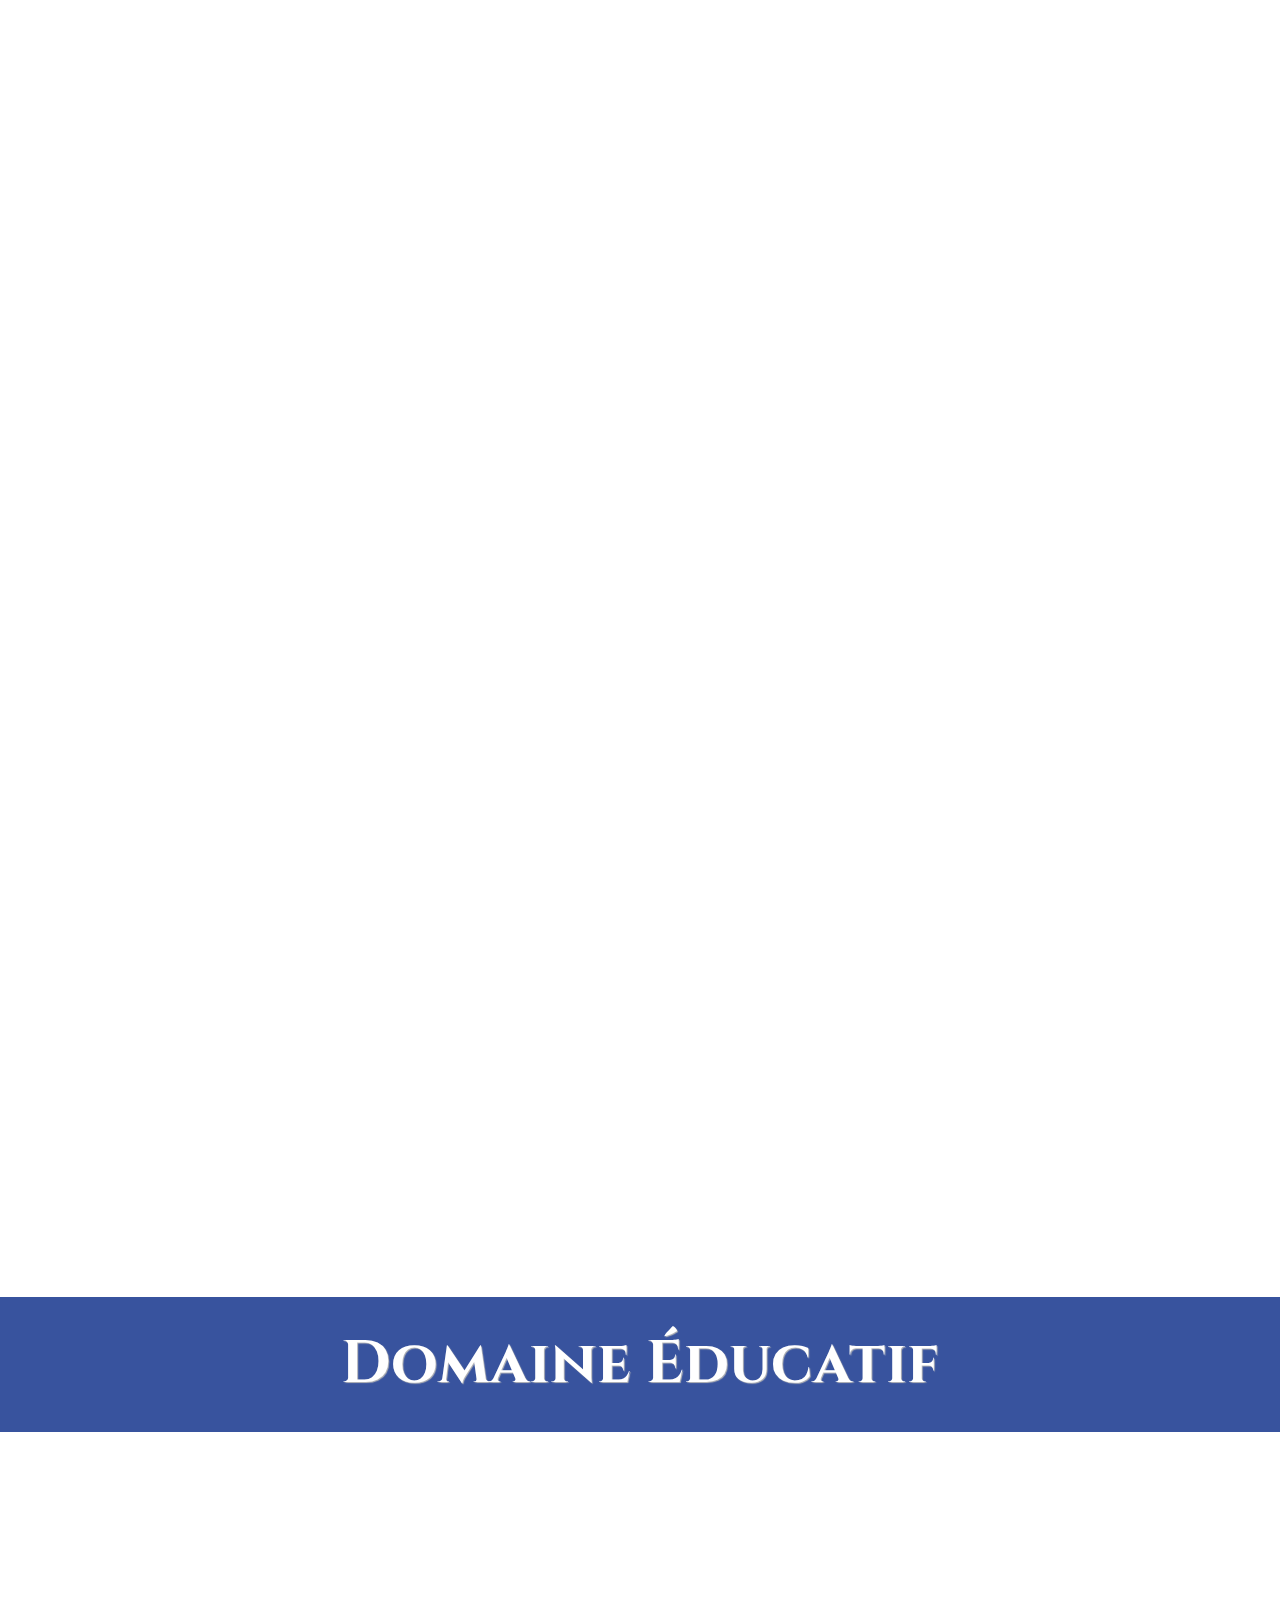
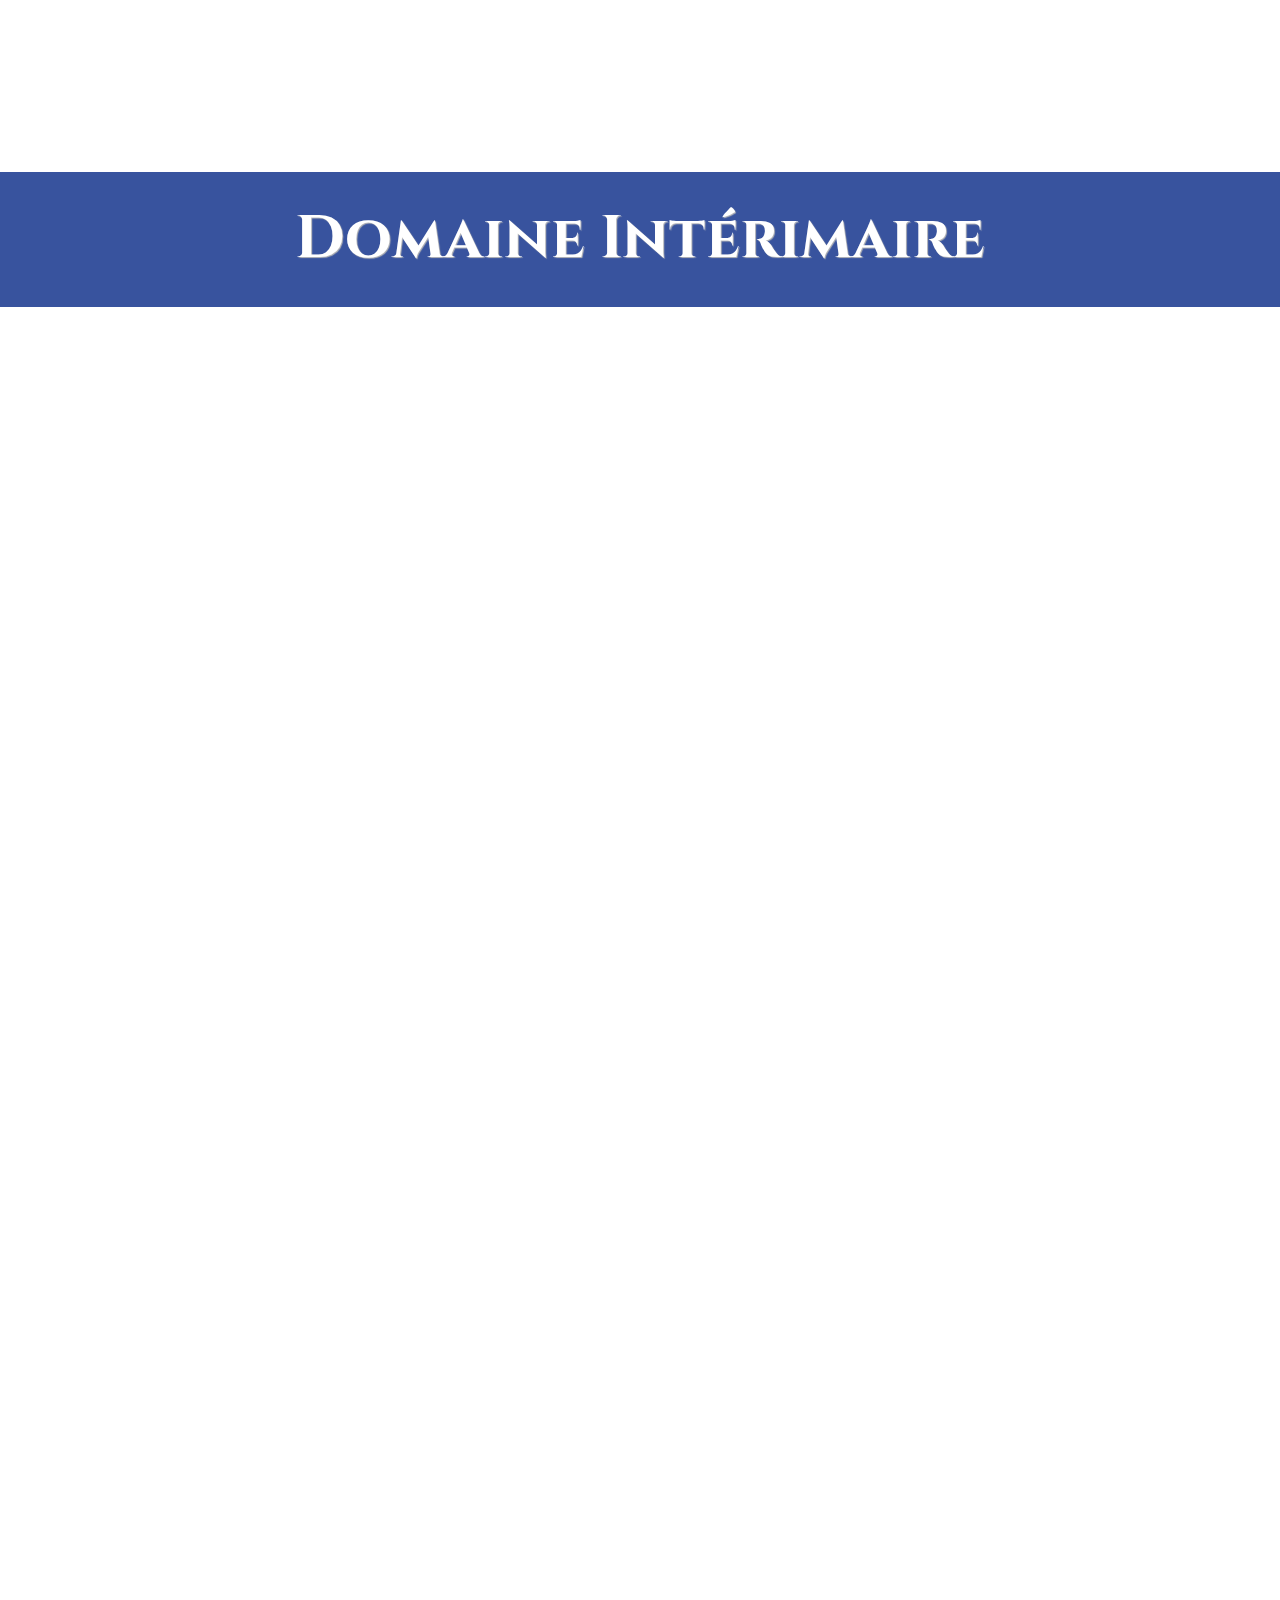
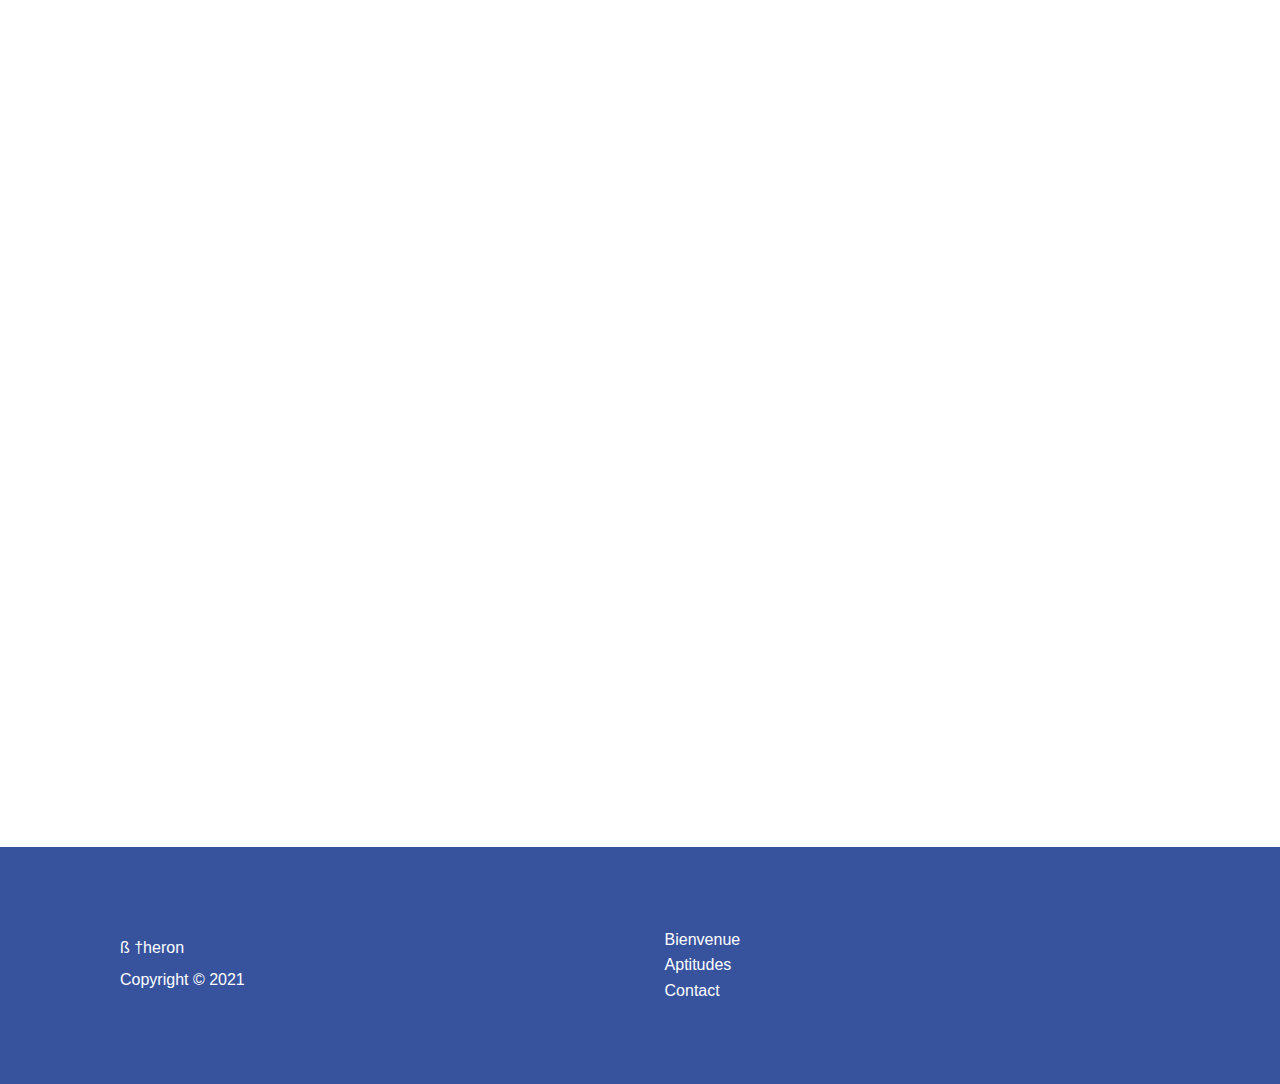
==== commit 2a935073: "modif texte remerciements aptitudes" ====
--- a/aptitudes.html
+++ b/aptitudes.html
@@ -229,7 +229,7 @@
            <p>J'ai réalisé ce serpent à partir d'une vidéo Youtube. </p>
            <p>
               Cela m'a permis de découvrir le fonctionnement du logiciel Cinema 4D</p>
-           <p>Je remercie monsieur X pour le partage de son tutoriel.</p>
+           <p>Je remercie JB MOCEAN pour le partage de son tutoriel.</p>
        </div>
    </div>
 </section>  
@@ -241,7 +241,7 @@
           <p>J'ai réalisé ce pigeon à partir d'une vidéo Youtube. </p>
           <p>
              Cela m'a permis de découvrir la réalisation de personnage type "dessin animé".</p>
-          <p>Je remercie monsieur X pour le partage de son tutoriel.</p>
+          <p>Je remercie School of Motion pour le partage de son tutoriel.</p>
       </div>
       <div class="bienvenue-image">
        <img src="images/Pigeon.jpg" alt="">
@@ -256,7 +256,7 @@
        </div>
        <div class="bienvenue-parchemin">
            <h2>L'océan reprend ses droits</h2>
-           <p>  J'ai réalisé cette création sur le logiciel Cinema4D.</p>
+           <p>  J'ai réalisé cette création sur le logiciel Cinema4D.</p> 
            <p>
                Elle a pour objectif de représenter la fonte des glaces suite au réchauffement climatique.</p>
            <p>J'ai découvert la prise en compte des notions de profondeur en réalisant ce projet.</p>
@@ -271,7 +271,7 @@
           <p>J'ai réalisé cette chaine de production à partir d'une vidéo Youtube. </p>
           <p>
              Cela m'a permis de découvrir la notion de "looping".</p>
-          <p>Je remercie monsieur X pour le partage de son tutoriel.</p>
+          <p>Je remercie Dum-Dum Know-How pour le partage de son tutoriel.</p>
       </div>
       <div class="bienvenue-image-2">
        <img src="images/flower.gif" alt="">
